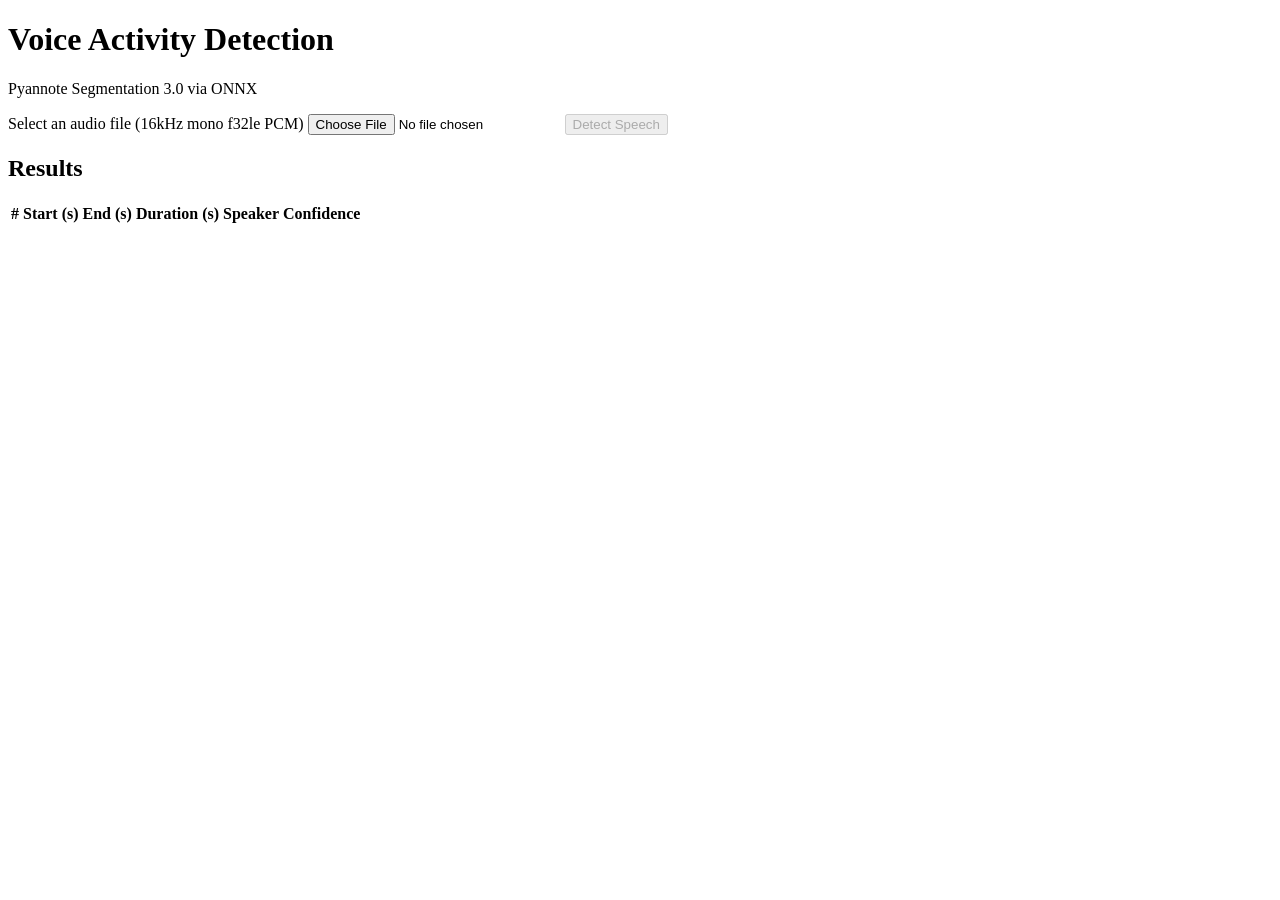
==== cmd/basic-vad-web/static/index.html @ 1d5c61d8 "Add basic-vad-web with dual gRPC/HTTP server and embedded UI Implement cmd/basic-vad-web serving bot" ====
<!DOCTYPE html>
<html lang="en">
<head>
    <meta charset="UTF-8">
    <meta name="viewport" content="width=device-width, initial-scale=1.0">
    <title>VAD - Voice Activity Detection</title>
    <link rel="stylesheet" href="/static/style.css">
</head>
<body>
    <div class="container">
        <h1>Voice Activity Detection</h1>
        <p class="subtitle">Pyannote Segmentation 3.0 via ONNX</p>

        <div class="upload-section">
            <label for="audio-file" class="upload-label">
                <span id="upload-text">Select an audio file (16kHz mono f32le PCM)</span>
                <input type="file" id="audio-file" accept=".f32,.pcm,.raw,.wav">
            </label>
            <button id="detect-btn" disabled>Detect Speech</button>
        </div>

        <div id="status" class="status hidden"></div>

        <div id="results" class="results hidden">
            <h2>Results</h2>
            <div class="summary">
                <span id="summary-segments"></span>
                <span id="summary-speakers"></span>
                <span id="summary-duration"></span>
            </div>
            <table id="segments-table">
                <thead>
                    <tr>
                        <th>#</th>
                        <th>Start (s)</th>
                        <th>End (s)</th>
                        <th>Duration (s)</th>
                        <th>Speaker</th>
                        <th>Confidence</th>
                    </tr>
                </thead>
                <tbody></tbody>
            </table>
        </div>
    </div>
    <script src="/static/app.js"></script>
</body>
</html>
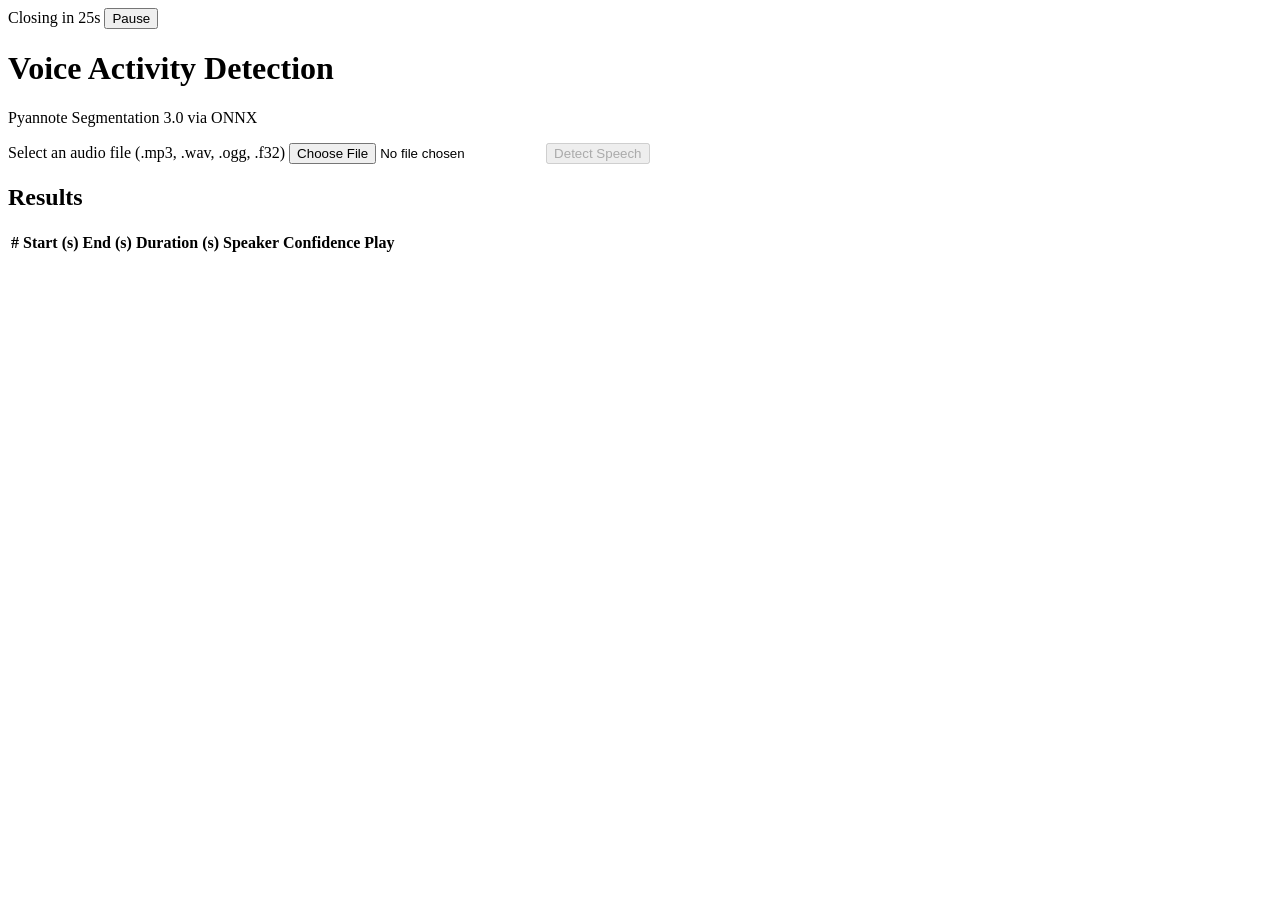
==== commit f1021637: "Add client-side audio decoding, segment playback, and auto-close timer to web UI Browser now handles" ====
--- a/cmd/basic-vad-web/static/index.html
+++ b/cmd/basic-vad-web/static/index.html
@@ -7,14 +7,18 @@
     <link rel="stylesheet" href="/static/style.css">
 </head>
 <body>
+    <div class="timer-bar">
+        <span id="timer-text">Closing in 25s</span>
+        <button id="timer-pause">Pause</button>
+    </div>
     <div class="container">
         <h1>Voice Activity Detection</h1>
         <p class="subtitle">Pyannote Segmentation 3.0 via ONNX</p>
 
         <div class="upload-section">
             <label for="audio-file" class="upload-label">
-                <span id="upload-text">Select an audio file (16kHz mono f32le PCM)</span>
-                <input type="file" id="audio-file" accept=".f32,.pcm,.raw,.wav">
+                <span id="upload-text">Select an audio file (.mp3, .wav, .ogg, .f32)</span>
+                <input type="file" id="audio-file" accept=".mp3,.wav,.ogg,.flac,.f32,.pcm,.raw">
             </label>
             <button id="detect-btn" disabled>Detect Speech</button>
         </div>
@@ -37,6 +41,7 @@
                         <th>Duration (s)</th>
                         <th>Speaker</th>
                         <th>Confidence</th>
+                        <th>Play</th>
                     </tr>
                 </thead>
                 <tbody></tbody>
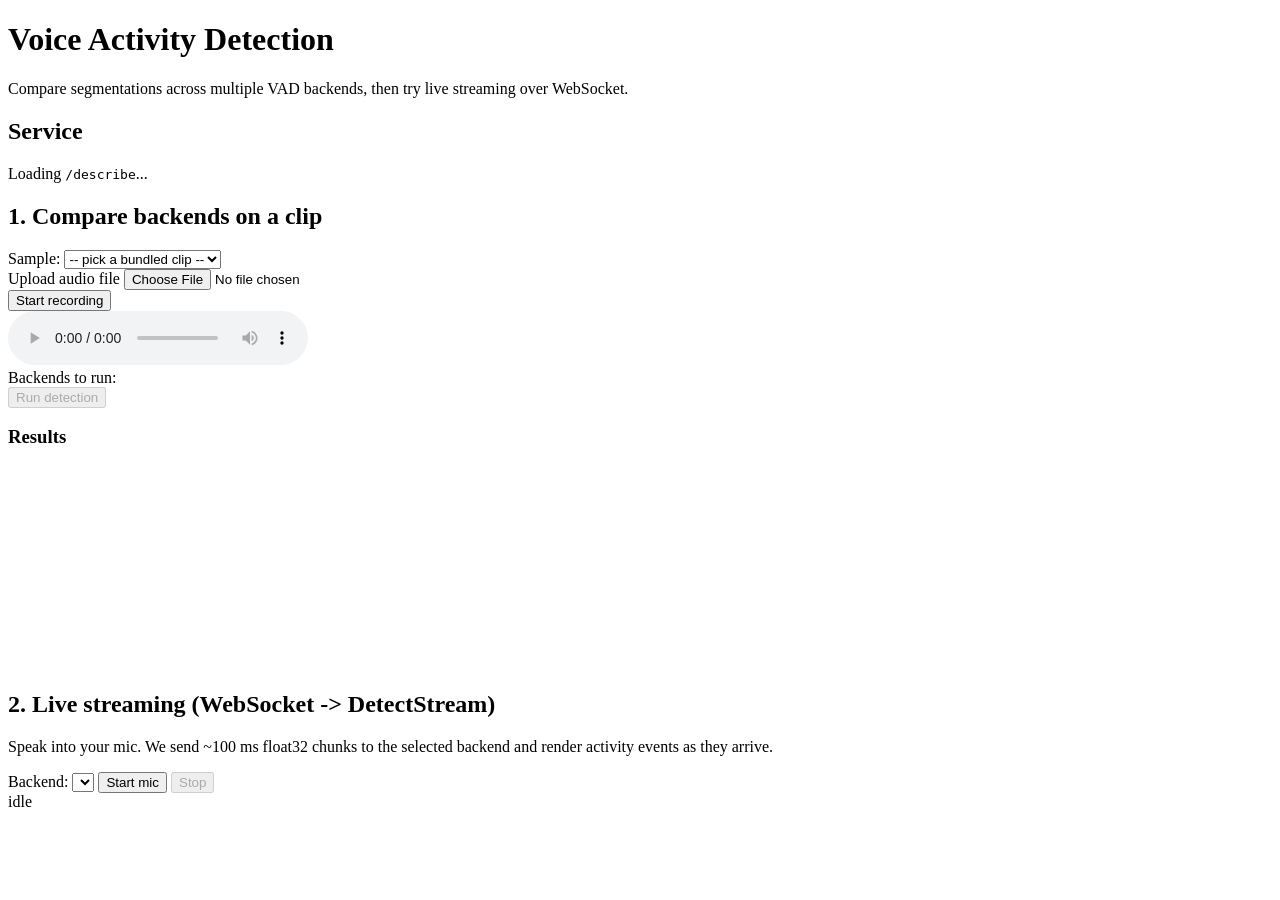
==== commit f598fdff: "basic-vad-web: multi-backend demo with /describe, /detect, /socket Rebuilds the cmd/basic-vad-web/ d" ====
--- a/cmd/basic-vad-web/static/index.html
+++ b/cmd/basic-vad-web/static/index.html
@@ -3,51 +3,87 @@
 <head>
     <meta charset="UTF-8">
     <meta name="viewport" content="width=device-width, initial-scale=1.0">
-    <title>VAD - Voice Activity Detection</title>
+    <title>VAD - Multi-Backend Voice Activity Detection</title>
     <link rel="stylesheet" href="/static/style.css">
 </head>
 <body>
-    <div class="timer-bar">
-        <span id="timer-text">Closing in 25s</span>
-        <button id="timer-pause">Pause</button>
-    </div>
-    <div class="container">
+    <header>
         <h1>Voice Activity Detection</h1>
-        <p class="subtitle">Pyannote Segmentation 3.0 via ONNX</p>
+        <p class="subtitle">Compare segmentations across multiple VAD backends, then try live streaming over WebSocket.</p>
+    </header>
 
-        <div class="upload-section">
-            <label for="audio-file" class="upload-label">
-                <span id="upload-text">Select an audio file (.mp3, .wav, .ogg, .f32)</span>
-                <input type="file" id="audio-file" accept=".mp3,.wav,.ogg,.flac,.f32,.pcm,.raw">
-            </label>
-            <button id="detect-btn" disabled>Detect Speech</button>
-        </div>
+    <main class="container">
+        <section id="describe-section" class="card">
+            <h2>Service</h2>
+            <div id="service-meta" class="meta">Loading <code>/describe</code>...</div>
+        </section>
 
-        <div id="status" class="status hidden"></div>
+        <section id="batch-section" class="card">
+            <h2>1. Compare backends on a clip</h2>
 
-        <div id="results" class="results hidden">
-            <h2>Results</h2>
-            <div class="summary">
-                <span id="summary-segments"></span>
-                <span id="summary-speakers"></span>
-                <span id="summary-duration"></span>
+            <div class="source-picker">
+                <div class="source-option">
+                    <label for="sample-select">Sample:</label>
+                    <select id="sample-select">
+                        <option value="">-- pick a bundled clip --</option>
+                    </select>
+                </div>
+                <div class="source-option">
+                    <label for="audio-file" class="upload-label">
+                        <span id="upload-text">Upload audio file</span>
+                        <input type="file" id="audio-file" accept="audio/*">
+                    </label>
+                </div>
+                <div class="source-option">
+                    <button id="record-btn">Start recording</button>
+                    <span id="record-state" class="record-state"></span>
+                </div>
             </div>
-            <table id="segments-table">
-                <thead>
-                    <tr>
-                        <th>#</th>
-                        <th>Start (s)</th>
-                        <th>End (s)</th>
-                        <th>Duration (s)</th>
-                        <th>Speaker</th>
-                        <th>Confidence</th>
-                        <th>Play</th>
-                    </tr>
-                </thead>
-                <tbody></tbody>
-            </table>
-        </div>
-    </div>
+
+            <div id="preview-block" class="preview hidden">
+                <audio id="preview-audio" controls></audio>
+                <span id="preview-meta"></span>
+            </div>
+
+            <div id="model-picker" class="model-picker">
+                <span class="picker-label">Backends to run:</span>
+                <div id="model-checkboxes"></div>
+            </div>
+
+            <div class="actions">
+                <button id="detect-btn" disabled>Run detection</button>
+                <span id="batch-status" class="status-inline"></span>
+            </div>
+
+            <div id="results" class="results hidden">
+                <h3>Results</h3>
+                <canvas id="timeline-canvas" width="900" height="200"></canvas>
+                <div id="legend" class="legend"></div>
+                <div id="result-summary" class="summary-grid"></div>
+            </div>
+        </section>
+
+        <section id="live-section" class="card">
+            <h2>2. Live streaming (WebSocket -> DetectStream)</h2>
+            <p class="hint">Speak into your mic. We send ~100 ms float32 chunks to the selected backend and render activity events as they arrive.</p>
+
+            <div class="live-controls">
+                <label for="live-model">Backend:</label>
+                <select id="live-model"></select>
+                <button id="live-start">Start mic</button>
+                <button id="live-stop" disabled>Stop</button>
+            </div>
+
+            <div class="live-state">
+                <div id="speech-indicator" class="indicator dim">
+                    <span class="dot"></span>
+                    <span class="indicator-text">idle</span>
+                </div>
+                <div id="live-segments" class="live-segments"></div>
+            </div>
+        </section>
+    </main>
+
     <script src="/static/app.js"></script>
 </body>
 </html>
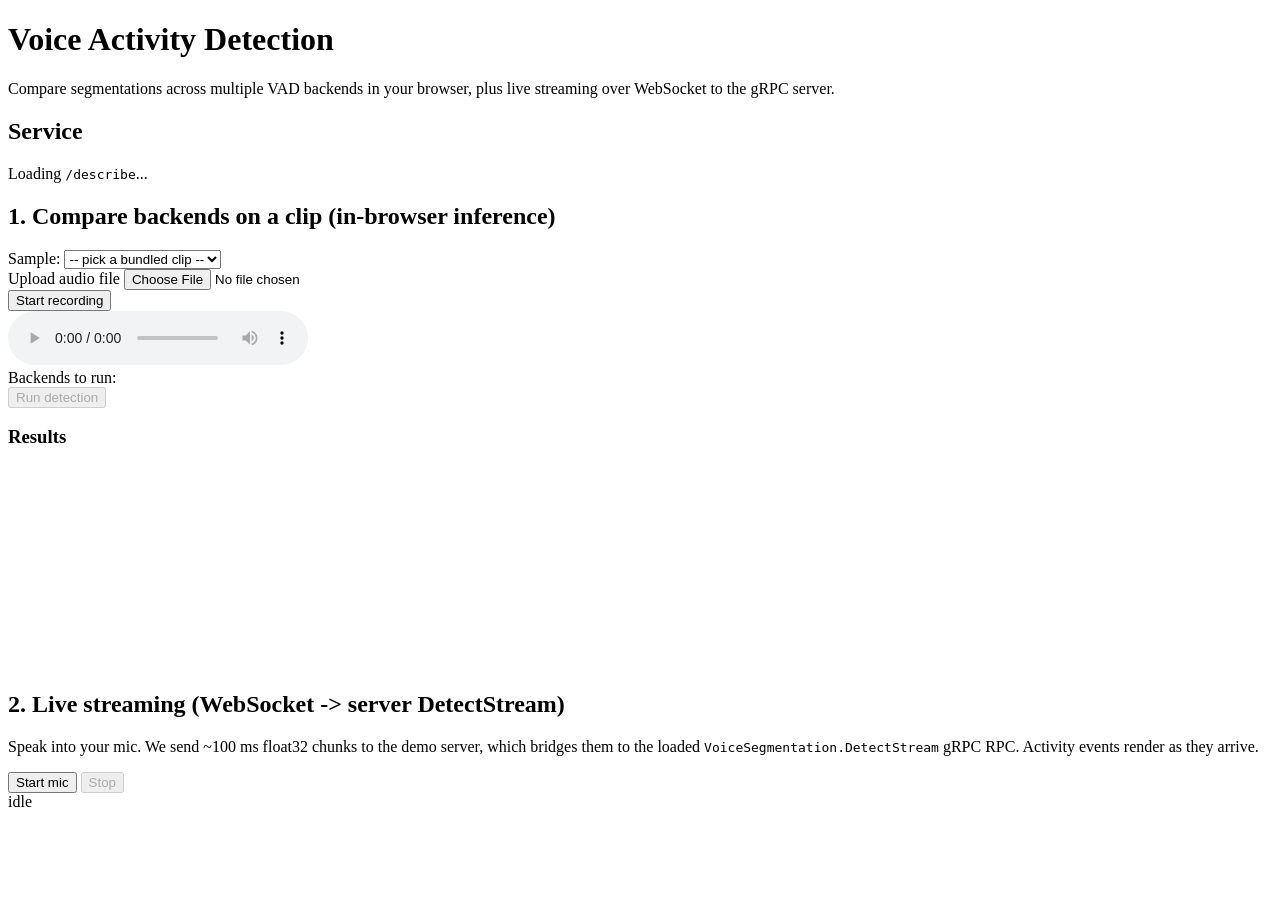
==== commit 3b7fe82a: "basic-vad-web: move batch inference to the browser; one vad backend, not N All five VAD backends now" ====
--- a/cmd/basic-vad-web/static/index.html
+++ b/cmd/basic-vad-web/static/index.html
@@ -9,7 +9,7 @@
 <body>
     <header>
         <h1>Voice Activity Detection</h1>
-        <p class="subtitle">Compare segmentations across multiple VAD backends, then try live streaming over WebSocket.</p>
+        <p class="subtitle">Compare segmentations across multiple VAD backends in your browser, plus live streaming over WebSocket to the gRPC server.</p>
     </header>
 
     <main class="container">
@@ -19,7 +19,7 @@
         </section>
 
         <section id="batch-section" class="card">
-            <h2>1. Compare backends on a clip</h2>
+            <h2>1. Compare backends on a clip (in-browser inference)</h2>
 
             <div class="source-picker">
                 <div class="source-option">
@@ -55,6 +55,8 @@
                 <span id="batch-status" class="status-inline"></span>
             </div>
 
+            <div id="progress-log" class="progress-log"></div>
+
             <div id="results" class="results hidden">
                 <h3>Results</h3>
                 <canvas id="timeline-canvas" width="900" height="200"></canvas>
@@ -64,14 +66,13 @@
         </section>
 
         <section id="live-section" class="card">
-            <h2>2. Live streaming (WebSocket -> DetectStream)</h2>
-            <p class="hint">Speak into your mic. We send ~100 ms float32 chunks to the selected backend and render activity events as they arrive.</p>
+            <h2>2. Live streaming (WebSocket -> server DetectStream)</h2>
+            <p class="hint">Speak into your mic. We send ~100 ms float32 chunks to the demo server, which bridges them to the loaded <code>VoiceSegmentation.DetectStream</code> gRPC RPC. Activity events render as they arrive.</p>
 
             <div class="live-controls">
-                <label for="live-model">Backend:</label>
-                <select id="live-model"></select>
                 <button id="live-start">Start mic</button>
                 <button id="live-stop" disabled>Stop</button>
+                <span id="live-backend-label" class="hint"></span>
             </div>
 
             <div class="live-state">
@@ -84,6 +85,6 @@
         </section>
     </main>
 
-    <script src="/static/app.js"></script>
+    <script type="module" src="/static/app.js"></script>
 </body>
 </html>
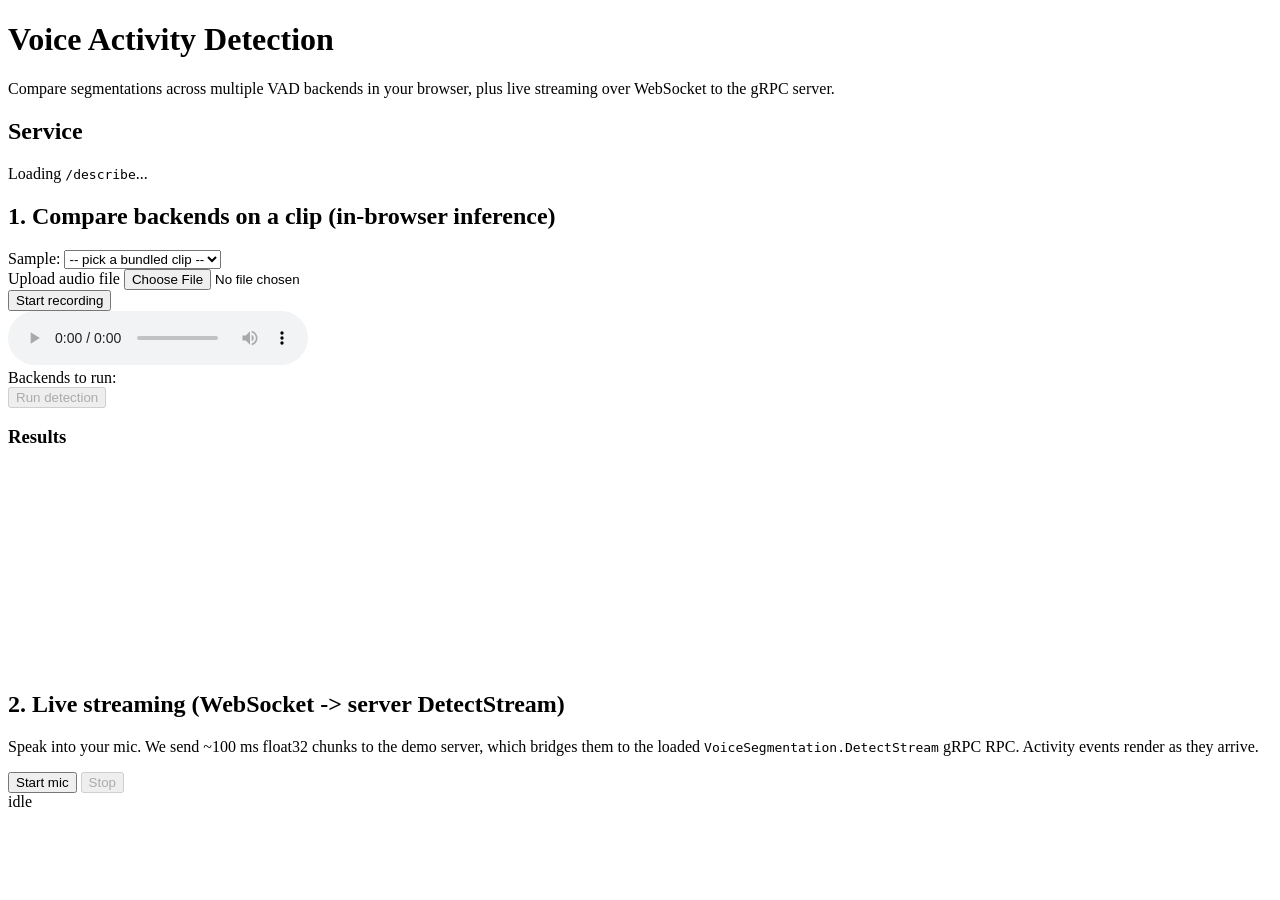
==== commit 86aafbf2: "basic-vad-web: wire in speax/audio for /upload + /svg Adds a second gRPC dependency for the demo. Th" ====
--- a/cmd/basic-vad-web/static/index.html
+++ b/cmd/basic-vad-web/static/index.html
@@ -31,7 +31,7 @@
                 <div class="source-option">
                     <label for="audio-file" class="upload-label">
                         <span id="upload-text">Upload audio file</span>
-                        <input type="file" id="audio-file" accept="audio/*">
+                        <input type="file" id="audio-file" accept="audio/*,video/*,.mp4,.mov,.m4a,.webm,.flac,.mkv,.ogg,.opus,.aac">
                     </label>
                 </div>
                 <div class="source-option">
@@ -59,6 +59,11 @@
 
             <div id="results" class="results hidden">
                 <h3>Results</h3>
+                <!-- Waveform is rendered server-side by the audio gRPC backend
+                     (AudioToVectors + VectorsToSvg) and dropped in here as
+                     inline SVG. Falls back to the canvas header band if /svg
+                     is unavailable. -->
+                <div id="waveform-svg" class="waveform-svg"></div>
                 <canvas id="timeline-canvas" width="900" height="200"></canvas>
                 <div id="legend" class="legend"></div>
                 <div id="result-summary" class="summary-grid"></div>
